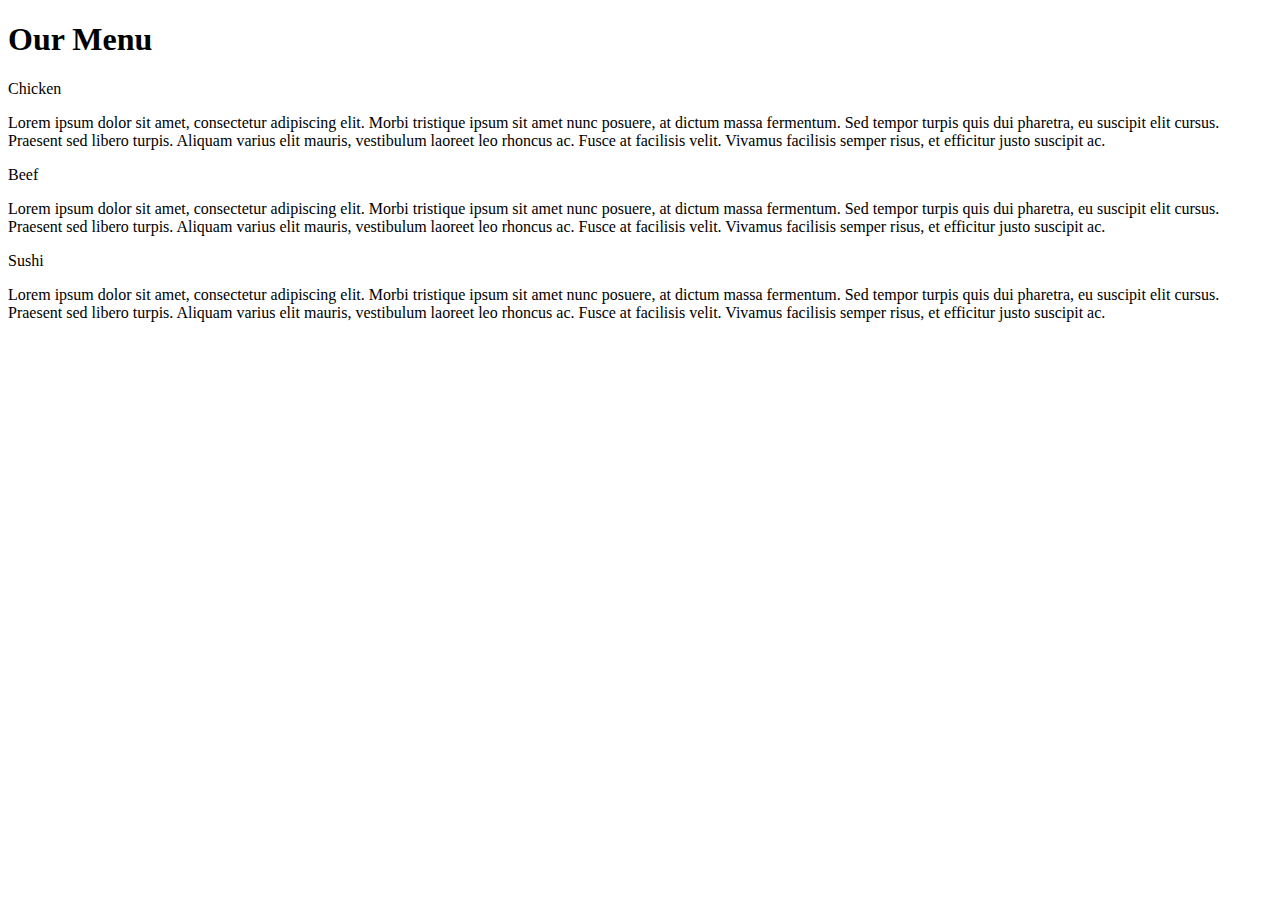
==== Assignment_Week_2/index.html @ 2b75dcb9 "change" ====
<!DOCTYPE html>
<html>
<head>
	<meta charset="utf-8">

	<meta name="viewport" content="width=device-width, initial-scale=1">

	<link rel="stylesheet" type="text/css" href="../css/styles.css">
	<title>Module 2 Solution</title>
</head>
<body>
	<h1>Our Menu</h1>
	<div class="row">
	<div class="container col-lg-4 col-md-6 col-sm-12">
		<section>
		<div id="chicken">
			Chicken
		</div>
		<p>
			Lorem ipsum dolor sit amet, consectetur adipiscing elit. Morbi tristique ipsum sit amet nunc posuere, at dictum massa fermentum. Sed tempor turpis quis dui pharetra, eu suscipit elit cursus. Praesent sed libero turpis. Aliquam varius elit mauris, vestibulum laoreet leo rhoncus ac. Fusce at facilisis velit. Vivamus facilisis semper risus, et efficitur justo suscipit ac. 
		</p>
		</section>
	</div>
	<div class="container col-lg-4 col-md-6 col-sm-12">
		<section>
		<div id="beef">
			Beef
		</div>
		<p>
			Lorem ipsum dolor sit amet, consectetur adipiscing elit. Morbi tristique ipsum sit amet nunc posuere, at dictum massa fermentum. Sed tempor turpis quis dui pharetra, eu suscipit elit cursus. Praesent sed libero turpis. Aliquam varius elit mauris, vestibulum laoreet leo rhoncus ac. Fusce at facilisis velit. Vivamus facilisis semper risus, et efficitur justo suscipit ac. 
		</p>
		</section>
	</div>
	<div class="container col-lg-4 col-md-12 col-sm-12">
		<section>
		<div id="sushi">
			Sushi
		</div>
		<p>
			Lorem ipsum dolor sit amet, consectetur adipiscing elit. Morbi tristique ipsum sit amet nunc posuere, at dictum massa fermentum. Sed tempor turpis quis dui pharetra, eu suscipit elit cursus. Praesent sed libero turpis. Aliquam varius elit mauris, vestibulum laoreet leo rhoncus ac. Fusce at facilisis velit. Vivamus facilisis semper risus, et efficitur justo suscipit ac. 
		</p>
		</section>
	</div>
	</div>
</body>
</html>
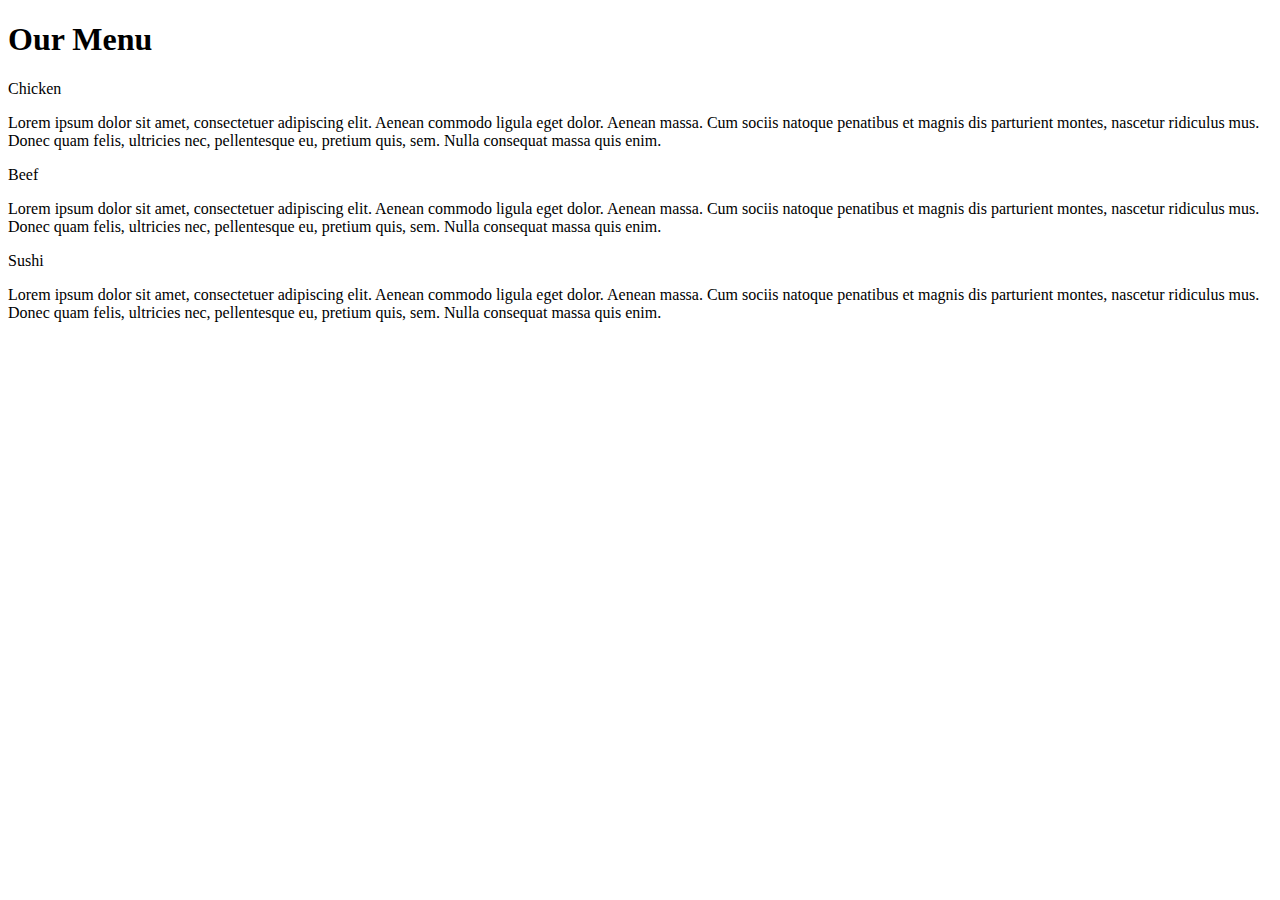
==== commit cc4a18ba: "modified" ====
--- a/Assignment_Week_2/index.html
+++ b/Assignment_Week_2/index.html
@@ -1,46 +1,37 @@
 <!DOCTYPE html>
 <html>
 <head>
-	<meta charset="utf-8">
 
-	<meta name="viewport" content="width=device-width, initial-scale=1">
+<title>Responsive Layout</title>
+<meta name="viewport" content="width=device-width, initial-scale=1">
+<link rel="stylesheet" type="text/css" href="../css/style.css">
 
-	<link rel="stylesheet" type="text/css" href="../css/styles.css">
-	<title>Module 2 Solution</title>
 </head>
 <body>
-	<h1>Our Menu</h1>
-	<div class="row">
-	<div class="container col-lg-4 col-md-6 col-sm-12">
-		<section>
-		<div id="chicken">
-			Chicken
-		</div>
-		<p>
-			Lorem ipsum dolor sit amet, consectetur adipiscing elit. Morbi tristique ipsum sit amet nunc posuere, at dictum massa fermentum. Sed tempor turpis quis dui pharetra, eu suscipit elit cursus. Praesent sed libero turpis. Aliquam varius elit mauris, vestibulum laoreet leo rhoncus ac. Fusce at facilisis velit. Vivamus facilisis semper risus, et efficitur justo suscipit ac. 
-		</p>
-		</section>
-	</div>
-	<div class="container col-lg-4 col-md-6 col-sm-12">
-		<section>
-		<div id="beef">
-			Beef
-		</div>
-		<p>
-			Lorem ipsum dolor sit amet, consectetur adipiscing elit. Morbi tristique ipsum sit amet nunc posuere, at dictum massa fermentum. Sed tempor turpis quis dui pharetra, eu suscipit elit cursus. Praesent sed libero turpis. Aliquam varius elit mauris, vestibulum laoreet leo rhoncus ac. Fusce at facilisis velit. Vivamus facilisis semper risus, et efficitur justo suscipit ac. 
-		</p>
-		</section>
-	</div>
-	<div class="container col-lg-4 col-md-12 col-sm-12">
-		<section>
-		<div id="sushi">
-			Sushi
-		</div>
-		<p>
-			Lorem ipsum dolor sit amet, consectetur adipiscing elit. Morbi tristique ipsum sit amet nunc posuere, at dictum massa fermentum. Sed tempor turpis quis dui pharetra, eu suscipit elit cursus. Praesent sed libero turpis. Aliquam varius elit mauris, vestibulum laoreet leo rhoncus ac. Fusce at facilisis velit. Vivamus facilisis semper risus, et efficitur justo suscipit ac. 
-		</p>
-		</section>
-	</div>
-	</div>
+<h1>Our Menu</h1>
+
+
+
+  <div class="col-lg-4 col-md-6 col-sm-12">
+  	<div class="box">
+  		<p class="content-name name1">Chicken</p>
+  		<p class="content">Lorem ipsum dolor sit amet, consectetuer adipiscing elit. Aenean commodo ligula eget dolor. Aenean massa. Cum sociis natoque penatibus et magnis dis parturient montes, nascetur ridiculus mus. Donec quam felis, ultricies nec, pellentesque eu, pretium quis, sem. Nulla consequat massa quis enim.</p>
+  	</div>
+  </div>
+
+  <div class="col-lg-4 col-md-6 col-sm-12">
+  	<div class="box">
+   		<p class="content-name name2">Beef</p>
+   		<p class="content">Lorem ipsum dolor sit amet, consectetuer adipiscing elit. Aenean commodo ligula eget dolor. Aenean massa. Cum sociis natoque penatibus et magnis dis parturient montes, nascetur ridiculus mus. Donec quam felis, ultricies nec, pellentesque eu, pretium quis, sem. Nulla consequat massa quis enim.</p>
+  	</div>
+  </div>
+
+  <div class="col-lg-4 col-md-12 col-sm-12">
+  	<div class="box">
+  		<p class="content-name name3">Sushi</p>
+  		<p class="content">Lorem ipsum dolor sit amet, consectetuer adipiscing elit. Aenean commodo ligula eget dolor. Aenean massa. Cum sociis natoque penatibus et magnis dis parturient montes, nascetur ridiculus mus. Donec quam felis, ultricies nec, pellentesque eu, pretium quis, sem. Nulla consequat massa quis enim.</p>
+  	</div>
+  </div>
+
 </body>
-</html>+</html>
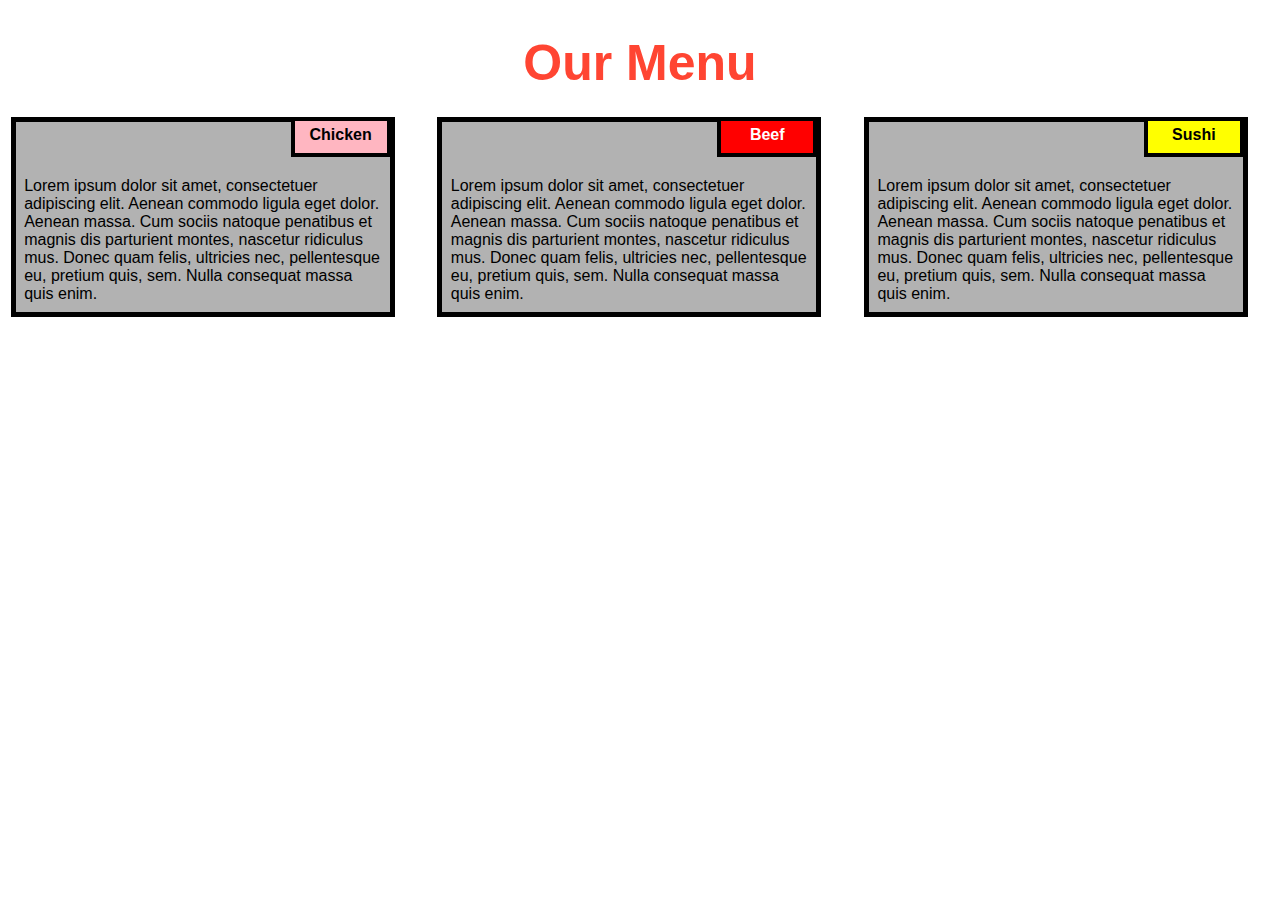
==== commit 75242f4d: "Update index.html" ====
--- a/Assignment_Week_2/index.html
+++ b/Assignment_Week_2/index.html
@@ -4,7 +4,7 @@
 
 <title>Responsive Layout</title>
 <meta name="viewport" content="width=device-width, initial-scale=1">
-<link rel="stylesheet" type="text/css" href="../css/style.css">
+<link rel="stylesheet" type="text/css" href="css/style.css">
 
 </head>
 <body>
--- a/Assignment_Week_2/css/style.css
+++ b/Assignment_Week_2/css/style.css
@@ -0,0 +1,104 @@
+
+
+* {
+  box-sizing: border-box;
+}
+
+body{
+	margin: 0;
+	padding: 0;
+  font-family: "Comic Sans MS", cursive, sans-serif;
+}
+
+.row{
+  margin-top: 5%;
+  margin-bottom: 5%;
+}
+
+h1 {
+  margin-bottom: 15px;
+  text-align: center;
+  color: #ff4532;
+  font-size: 50px;
+}
+
+
+.box{
+  width: 100%;
+  overflow: none;
+}
+
+
+.content-name{
+  overflow: none;
+  text-align: center;
+  border: 4px solid black;
+  width: 100px;
+  height: 40px;
+  padding: 5px;
+  float: right;
+  margin-right: 36px;
+  margin-top: 0px;
+  font-weight: bold;
+  position: relative;
+}
+
+.content{
+  border: 5px solid black;
+  width: 90%;
+  height: auto;
+  margin: 2.5%;
+  color: black
+  font-size: 25px;
+  padding: 2%;
+  padding-top: 55px;
+  background-color: rgba(0,0,0,0.3);
+}
+
+.name1{
+  background-color: #FFB6C1;
+}
+
+.name2{
+  color: white;
+  background-color: #FF0000;
+}
+.name3{
+  background-color: #FFFF00;
+}
+
+
+/********** Large devices only **********/
+@media (min-width: 992px) {
+  .col-lg-4 {
+  	float: left;
+    width: 33.33%;
+  }
+}
+/********** Medium devices only **********/
+@media (min-width: 768px) and (max-width: 991px) {
+  .col-md-6,.col-md-12 {
+    float: left;
+  }
+  .col-md-6 {
+    width: 50%;
+  }
+  .col-md-12 {
+    margin-left: -10px;
+    width: 100%;
+  }
+  .name3{
+    margin-right: 65px;
+    width: 100px;
+  }
+}
+
+@media (min-width: 0px) and (max-width: 767px) {
+  .col-sm-12 {
+  	float: left;
+    width: 100%;
+  }
+  .content-name{
+    margin-right: 30px;
+  }
+}
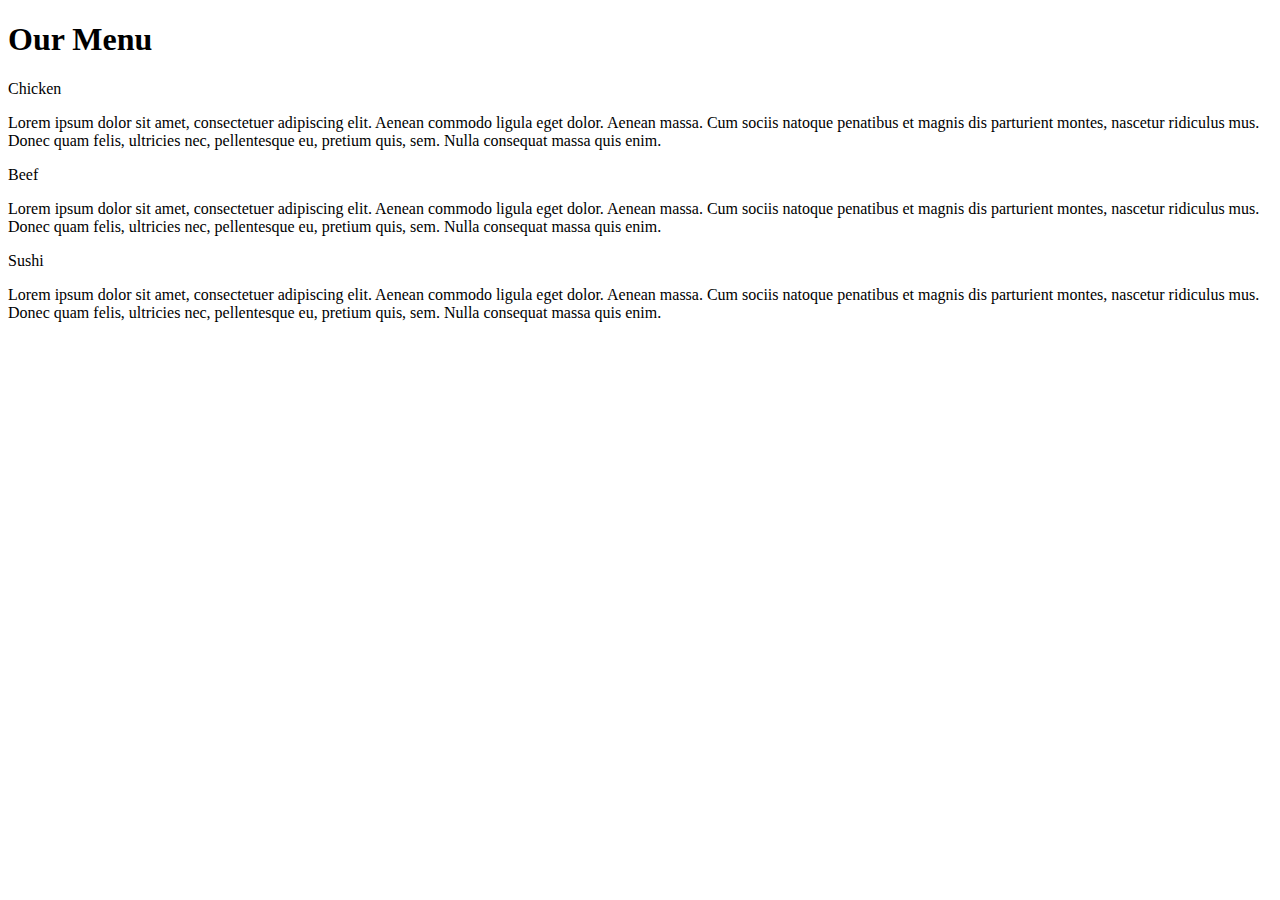
==== commit 3bbbc8fe: "Update index.html" ====
--- a/Assignment_Week_2/index.html
+++ b/Assignment_Week_2/index.html
@@ -4,7 +4,7 @@
 
 <title>Responsive Layout</title>
 <meta name="viewport" content="width=device-width, initial-scale=1">
-<link rel="stylesheet" type="text/css" href="css/style.css">
+<link rel="stylesheet" type="text/css" href="https://wearekreativewin.github.io/coursera-test/Assignment_Week_2/index.html">
 
 </head>
 <body>
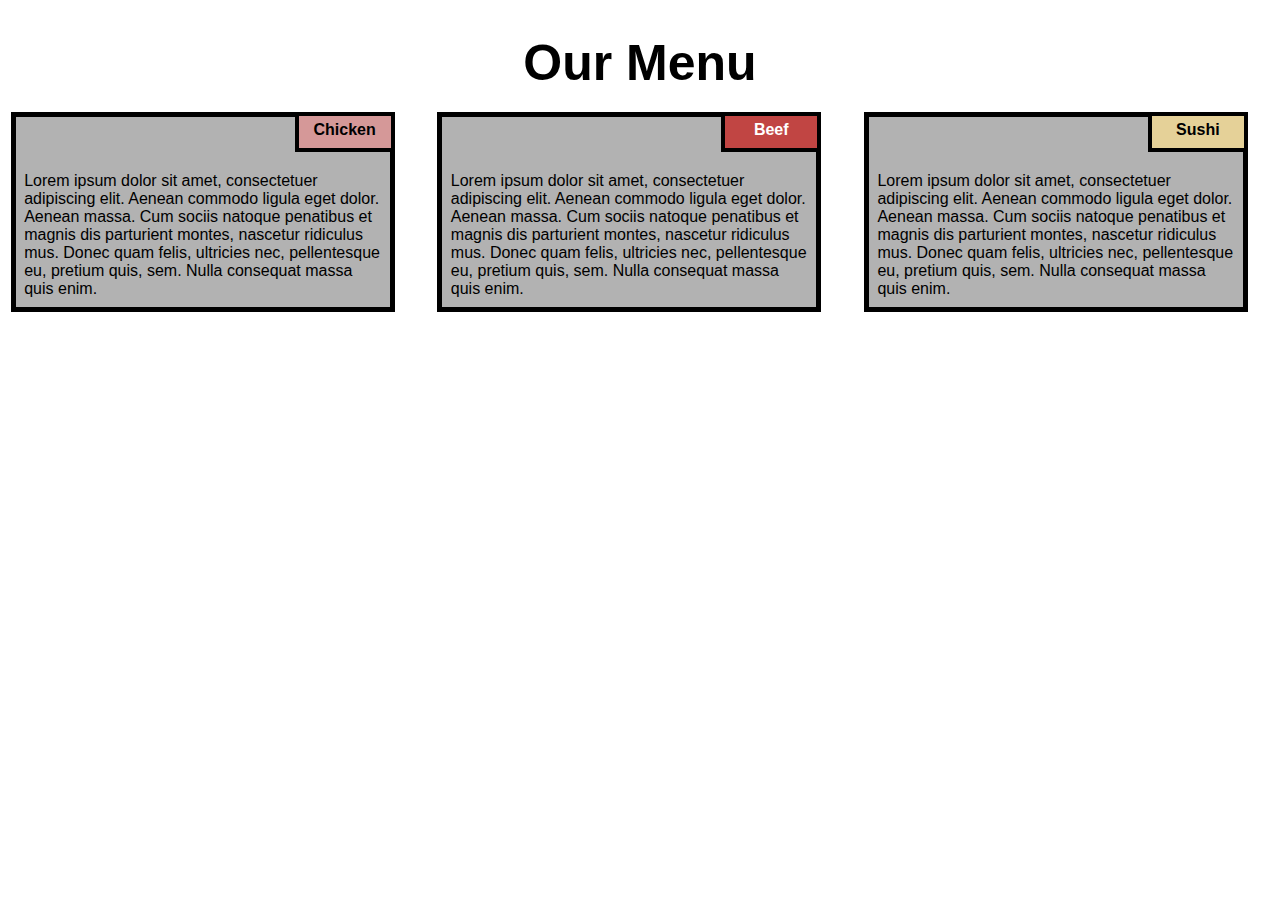
==== commit c00495b9: "Update index.html" ====
--- a/Assignment_Week_2/index.html
+++ b/Assignment_Week_2/index.html
@@ -4,7 +4,7 @@
 
 <title>Responsive Layout</title>
 <meta name="viewport" content="width=device-width, initial-scale=1">
-<link rel="stylesheet" type="text/css" href="https://wearekreativewin.github.io/coursera-test/Assignment_Week_2/index.html">
+<link rel="stylesheet" type="text/css" href="https://wearekreativewin.github.io/coursera-test/Assignment_Week_2/css/style.css">
 
 </head>
 <body>
